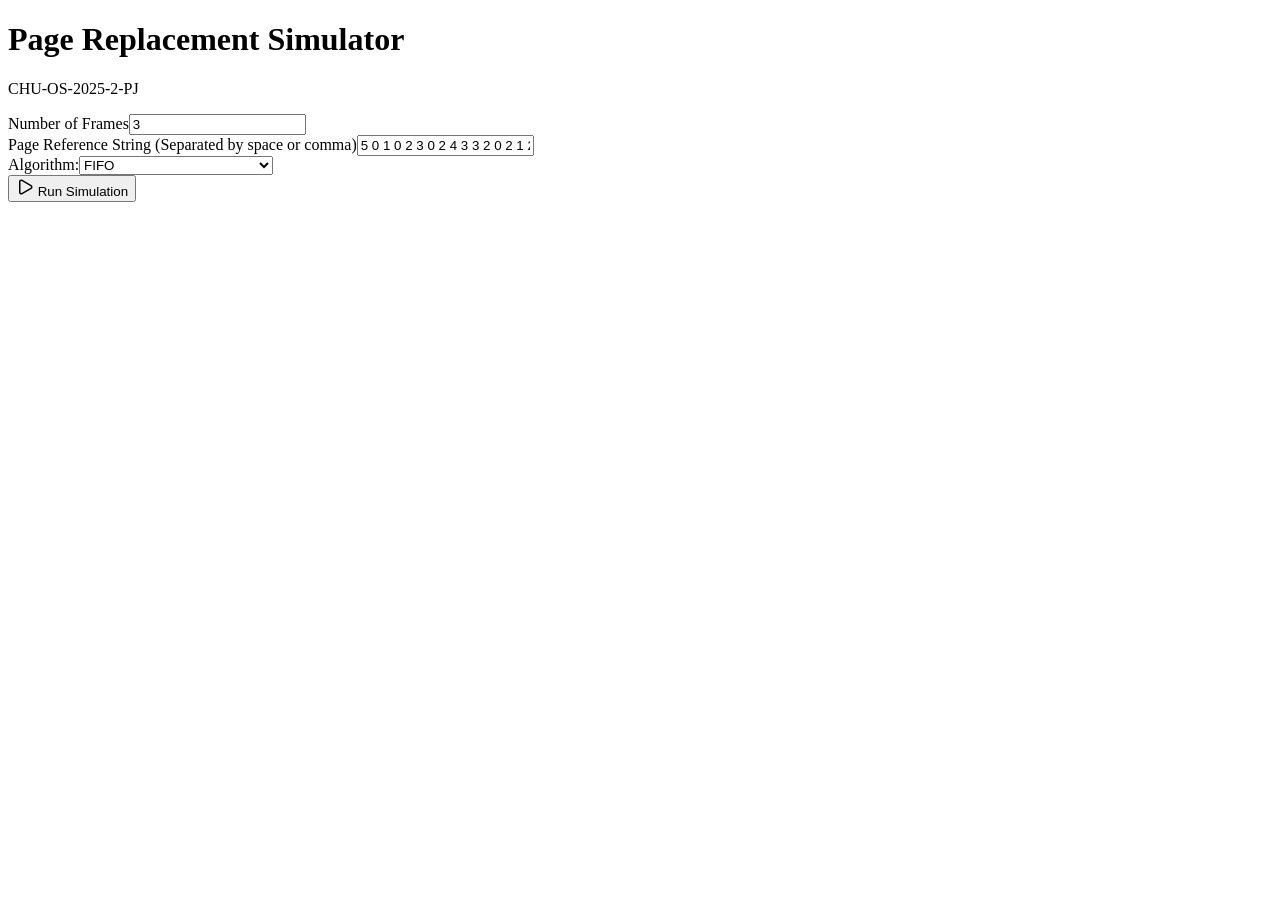
==== index.html @ 42535832 "Updates" ====
<!DOCTYPE html><!--jQv1Zkdk2Nyrrt_xWB_GK--><html lang="en"><head><meta charSet="utf-8"/><meta name="viewport" content="width=device-width, initial-scale=1"/><link rel="preload" href="/page_replacement/_next/static/media/797e433ab948586e-s.p.dbea232f.woff2" as="font" crossorigin="" type="font/woff2"/><link rel="preload" href="/page_replacement/_next/static/media/caa3a2e1cccd8315-s.p.853070df.woff2" as="font" crossorigin="" type="font/woff2"/><link rel="stylesheet" href="/page_replacement/_next/static/chunks/243c3cdc6a987b45.css" data-precedence="next"/><link rel="preload" as="script" fetchPriority="low" href="/page_replacement/_next/static/chunks/fd5f064b2a3f9309.js"/><script src="/page_replacement/_next/static/chunks/e5f68b68d407de92.js" async=""></script><script src="/page_replacement/_next/static/chunks/d217698e32abd0dc.js" async=""></script><script src="/page_replacement/_next/static/chunks/turbopack-4759c7aea601c724.js" async=""></script><script src="/page_replacement/_next/static/chunks/42879de7b8087bc9.js" async=""></script><script src="/page_replacement/_next/static/chunks/76b8c58d1acb6ace.js" async=""></script><meta name="next-size-adjust" content=""/><title>Page Replacement Algorithm Simulator</title><meta name="description" content="CHU-OS-2025-2-PJ"/><link rel="icon" href="/page_replacement/favicon.ico?favicon.6c844d29.ico" sizes="256x256" type="image/x-icon"/><script src="/page_replacement/_next/static/chunks/a6dad97d9634a72d.js" noModule=""></script></head><body class="geist_a71539c9-module__T19VSG__variable geist_mono_8d43a2aa-module__8Li5zG__variable antialiased"><div hidden=""><!--$--><!--/$--></div><div class="min-h-screen bg-gray-50 p-8 font-sans"><div class="max-w-5xl mx-auto bg-white shadow-lg rounded-xl overflow-hidden"><div class="bg-indigo-600 p-6 text-white text-center"><h1 class="text-2xl font-bold">Page Replacement Simulator</h1><p class="opacity-80">CHU-OS-2025-2-PJ</p></div><div class="p-6 space-y-6"><div class="grid grid-cols-1 md:grid-cols-4 gap-6"><div class="col-span-1 space-y-2"><label class="block text-sm font-semibold text-gray-700">Number of Frames</label><input type="number" min="1" class="w-full p-3 border border-gray-300 rounded-md focus:ring-2 focus:ring-indigo-500 focus:border-indigo-500 font-mono text-sm" placeholder="e.g., 3" value="3"/></div><div class="col-span-1 md:col-span-3 space-y-2"><label class="block text-sm font-semibold text-gray-700">Page Reference String (Separated by space or comma)</label><input type="text" class="w-full p-3 border border-gray-300 rounded-md focus:ring-2 focus:ring-indigo-500 focus:border-indigo-500 font-mono text-sm" placeholder="e.g., 5 0 1 0 2 3 0 2 4 3..." value="5 0 1 0 2 3 0 2 4 3 3 2 0 2 1 2 7 0 1 1"/></div></div><div class="flex flex-col sm:flex-row gap-4 items-center justify-between bg-gray-100 p-4 rounded-lg"><div class="flex items-center gap-3 w-full sm:w-auto"><span class="text-gray-700 font-medium whitespace-nowrap">Algorithm:</span><select class="block w-full sm:w-full pl-3 pr-10 py-2 text-base border-gray-300 focus:outline-none focus:ring-indigo-500 focus:border-indigo-500 sm:text-sm rounded-md"><option value="FIFO" selected="">FIFO</option><option value="OPT">OPT (Optimal)</option><option value="LRU">LRU (Least Recently Used)</option><option value="LFU">LFU (Least Frequently Used)</option><option value="Clock">Clock (Second Chance)</option></select></div><button class="flex-1 py-3 bg-blue-600 text-white font-semibold rounded-lg hover:bg-blue-700 transition flex items-center justify-center gap-2 disabled:bg-gray-300"><svg xmlns="http://www.w3.org/2000/svg" width="18" height="18" viewBox="0 0 24 24" fill="none" stroke="currentColor" stroke-width="2" stroke-linecap="round" stroke-linejoin="round" class="lucide lucide-play" aria-hidden="true"><path d="M5 5a2 2 0 0 1 3.008-1.728l11.997 6.998a2 2 0 0 1 .003 3.458l-12 7A2 2 0 0 1 5 19z"></path></svg> Run Simulation</button></div></div></div></div><!--$--><!--/$--><script src="/page_replacement/_next/static/chunks/fd5f064b2a3f9309.js" id="_R_" async=""></script><script>(self.__next_f=self.__next_f||[]).push([0])</script><script>self.__next_f.push([1,"1:\"$Sreact.fragment\"\n2:I[39756,[\"/page_replacement/_next/static/chunks/42879de7b8087bc9.js\"],\"default\"]\n3:I[37457,[\"/page_replacement/_next/static/chunks/42879de7b8087bc9.js\"],\"default\"]\n4:I[47257,[\"/page_replacement/_next/static/chunks/42879de7b8087bc9.js\"],\"ClientPageRoot\"]\n5:I[31713,[\"/page_replacement/_next/static/chunks/76b8c58d1acb6ace.js\"],\"default\"]\n8:I[97367,[\"/page_replacement/_next/static/chunks/42879de7b8087bc9.js\"],\"OutletBoundary\"]\n9:\"$Sreact.suspense\"\nb:I[97367,[\"/page_replacement/_next/static/chunks/42879de7b8087bc9.js\"],\"ViewportBoundary\"]\nd:I[97367,[\"/page_replacement/_next/static/chunks/42879de7b8087bc9.js\"],\"MetadataBoundary\"]\nf:I[68027,[],\"default\"]\n:HL[\"/page_replacement/_next/static/chunks/243c3cdc6a987b45.css\",\"style\"]\n:HL[\"/page_replacement/_next/static/media/797e433ab948586e-s.p.dbea232f.woff2\",\"font\",{\"crossOrigin\":\"\",\"type\":\"font/woff2\"}]\n:HL[\"/page_replacement/_next/static/media/caa3a2e1cccd8315-s.p.853070df.woff2\",\"font\",{\"crossOrigin\":\"\",\"type\":\"font/woff2\"}]\n"])</script><script>self.__next_f.push([1,"0:{\"P\":null,\"b\":\"jQv1Zkdk2Nyrrt_xWB_GK\",\"c\":[\"\",\"\"],\"q\":\"\",\"i\":false,\"f\":[[[\"\",{\"children\":[\"__PAGE__\",{}]},\"$undefined\",\"$undefined\",true],[[\"$\",\"$1\",\"c\",{\"children\":[[[\"$\",\"link\",\"0\",{\"rel\":\"stylesheet\",\"href\":\"/page_replacement/_next/static/chunks/243c3cdc6a987b45.css\",\"precedence\":\"next\",\"crossOrigin\":\"$undefined\",\"nonce\":\"$undefined\"}]],[\"$\",\"html\",null,{\"lang\":\"en\",\"children\":[\"$\",\"body\",null,{\"className\":\"geist_a71539c9-module__T19VSG__variable geist_mono_8d43a2aa-module__8Li5zG__variable antialiased\",\"children\":[\"$\",\"$L2\",null,{\"parallelRouterKey\":\"children\",\"error\":\"$undefined\",\"errorStyles\":\"$undefined\",\"errorScripts\":\"$undefined\",\"template\":[\"$\",\"$L3\",null,{}],\"templateStyles\":\"$undefined\",\"templateScripts\":\"$undefined\",\"notFound\":[[[\"$\",\"title\",null,{\"children\":\"404: This page could not be found.\"}],[\"$\",\"div\",null,{\"style\":{\"fontFamily\":\"system-ui,\\\"Segoe UI\\\",Roboto,Helvetica,Arial,sans-serif,\\\"Apple Color Emoji\\\",\\\"Segoe UI Emoji\\\"\",\"height\":\"100vh\",\"textAlign\":\"center\",\"display\":\"flex\",\"flexDirection\":\"column\",\"alignItems\":\"center\",\"justifyContent\":\"center\"},\"children\":[\"$\",\"div\",null,{\"children\":[[\"$\",\"style\",null,{\"dangerouslySetInnerHTML\":{\"__html\":\"body{color:#000;background:#fff;margin:0}.next-error-h1{border-right:1px solid rgba(0,0,0,.3)}@media (prefers-color-scheme:dark){body{color:#fff;background:#000}.next-error-h1{border-right:1px solid rgba(255,255,255,.3)}}\"}}],[\"$\",\"h1\",null,{\"className\":\"next-error-h1\",\"style\":{\"display\":\"inline-block\",\"margin\":\"0 20px 0 0\",\"padding\":\"0 23px 0 0\",\"fontSize\":24,\"fontWeight\":500,\"verticalAlign\":\"top\",\"lineHeight\":\"49px\"},\"children\":404}],[\"$\",\"div\",null,{\"style\":{\"display\":\"inline-block\"},\"children\":[\"$\",\"h2\",null,{\"style\":{\"fontSize\":14,\"fontWeight\":400,\"lineHeight\":\"49px\",\"margin\":0},\"children\":\"This page could not be found.\"}]}]]}]}]],[]],\"forbidden\":\"$undefined\",\"unauthorized\":\"$undefined\"}]}]}]]}],{\"children\":[[\"$\",\"$1\",\"c\",{\"children\":[[\"$\",\"$L4\",null,{\"Component\":\"$5\",\"serverProvidedParams\":{\"searchParams\":{},\"params\":{},\"promises\":[\"$@6\",\"$@7\"]}}],[[\"$\",\"script\",\"script-0\",{\"src\":\"/page_replacement/_next/static/chunks/76b8c58d1acb6ace.js\",\"async\":true,\"nonce\":\"$undefined\"}]],[\"$\",\"$L8\",null,{\"children\":[\"$\",\"$9\",null,{\"name\":\"Next.MetadataOutlet\",\"children\":\"$@a\"}]}]]}],{},null,false,false]},null,false,false],[\"$\",\"$1\",\"h\",{\"children\":[null,[\"$\",\"$Lb\",null,{\"children\":\"$@c\"}],[\"$\",\"div\",null,{\"hidden\":true,\"children\":[\"$\",\"$Ld\",null,{\"children\":[\"$\",\"$9\",null,{\"name\":\"Next.Metadata\",\"children\":\"$@e\"}]}]}],[\"$\",\"meta\",null,{\"name\":\"next-size-adjust\",\"content\":\"\"}]]}],false]],\"m\":\"$undefined\",\"G\":[\"$f\",[]],\"S\":true}\n"])</script><script>self.__next_f.push([1,"6:{}\n7:\"$0:f:0:1:1:children:0:props:children:0:props:serverProvidedParams:params\"\n"])</script><script>self.__next_f.push([1,"c:[[\"$\",\"meta\",\"0\",{\"charSet\":\"utf-8\"}],[\"$\",\"meta\",\"1\",{\"name\":\"viewport\",\"content\":\"width=device-width, initial-scale=1\"}]]\n"])</script><script>self.__next_f.push([1,"10:I[27201,[\"/page_replacement/_next/static/chunks/42879de7b8087bc9.js\"],\"IconMark\"]\ne:[[\"$\",\"title\",\"0\",{\"children\":\"Page Replacement Algorithm Simulator\"}],[\"$\",\"meta\",\"1\",{\"name\":\"description\",\"content\":\"CHU-OS-2025-2-PJ\"}],[\"$\",\"link\",\"2\",{\"rel\":\"icon\",\"href\":\"/page_replacement/favicon.ico?favicon.6c844d29.ico\",\"sizes\":\"256x256\",\"type\":\"image/x-icon\"}],[\"$\",\"$L10\",\"3\",{}]]\na:null\n"])</script></body></html>
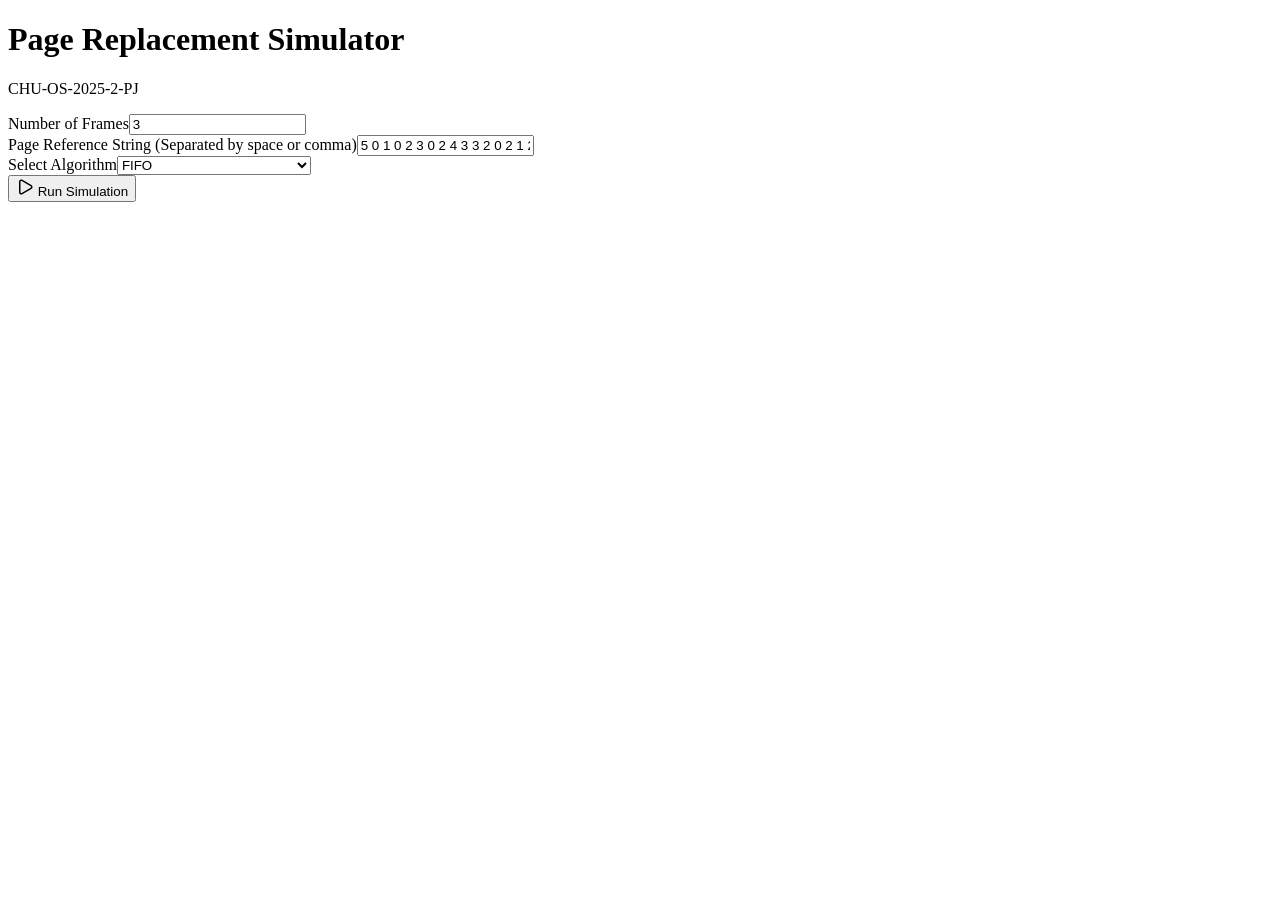
==== commit 77e15dbd: "Updates" ====
--- a/index.html
+++ b/index.html
@@ -1 +1 @@
-<!DOCTYPE html><!--jQv1Zkdk2Nyrrt_xWB_GK--><html lang="en"><head><meta charSet="utf-8"/><meta name="viewport" content="width=device-width, initial-scale=1"/><link rel="preload" href="/page_replacement/_next/static/media/797e433ab948586e-s.p.dbea232f.woff2" as="font" crossorigin="" type="font/woff2"/><link rel="preload" href="/page_replacement/_next/static/media/caa3a2e1cccd8315-s.p.853070df.woff2" as="font" crossorigin="" type="font/woff2"/><link rel="stylesheet" href="/page_replacement/_next/static/chunks/243c3cdc6a987b45.css" data-precedence="next"/><link rel="preload" as="script" fetchPriority="low" href="/page_replacement/_next/static/chunks/fd5f064b2a3f9309.js"/><script src="/page_replacement/_next/static/chunks/e5f68b68d407de92.js" async=""></script><script src="/page_replacement/_next/static/chunks/d217698e32abd0dc.js" async=""></script><script src="/page_replacement/_next/static/chunks/turbopack-4759c7aea601c724.js" async=""></script><script src="/page_replacement/_next/static/chunks/42879de7b8087bc9.js" async=""></script><script src="/page_replacement/_next/static/chunks/76b8c58d1acb6ace.js" async=""></script><meta name="next-size-adjust" content=""/><title>Page Replacement Algorithm Simulator</title><meta name="description" content="CHU-OS-2025-2-PJ"/><link rel="icon" href="/page_replacement/favicon.ico?favicon.6c844d29.ico" sizes="256x256" type="image/x-icon"/><script src="/page_replacement/_next/static/chunks/a6dad97d9634a72d.js" noModule=""></script></head><body class="geist_a71539c9-module__T19VSG__variable geist_mono_8d43a2aa-module__8Li5zG__variable antialiased"><div hidden=""><!--$--><!--/$--></div><div class="min-h-screen bg-gray-50 p-8 font-sans"><div class="max-w-5xl mx-auto bg-white shadow-lg rounded-xl overflow-hidden"><div class="bg-indigo-600 p-6 text-white text-center"><h1 class="text-2xl font-bold">Page Replacement Simulator</h1><p class="opacity-80">CHU-OS-2025-2-PJ</p></div><div class="p-6 space-y-6"><div class="grid grid-cols-1 md:grid-cols-4 gap-6"><div class="col-span-1 space-y-2"><label class="block text-sm font-semibold text-gray-700">Number of Frames</label><input type="number" min="1" class="w-full p-3 border border-gray-300 rounded-md focus:ring-2 focus:ring-indigo-500 focus:border-indigo-500 font-mono text-sm" placeholder="e.g., 3" value="3"/></div><div class="col-span-1 md:col-span-3 space-y-2"><label class="block text-sm font-semibold text-gray-700">Page Reference String (Separated by space or comma)</label><input type="text" class="w-full p-3 border border-gray-300 rounded-md focus:ring-2 focus:ring-indigo-500 focus:border-indigo-500 font-mono text-sm" placeholder="e.g., 5 0 1 0 2 3 0 2 4 3..." value="5 0 1 0 2 3 0 2 4 3 3 2 0 2 1 2 7 0 1 1"/></div></div><div class="flex flex-col sm:flex-row gap-4 items-center justify-between bg-gray-100 p-4 rounded-lg"><div class="flex items-center gap-3 w-full sm:w-auto"><span class="text-gray-700 font-medium whitespace-nowrap">Algorithm:</span><select class="block w-full sm:w-full pl-3 pr-10 py-2 text-base border-gray-300 focus:outline-none focus:ring-indigo-500 focus:border-indigo-500 sm:text-sm rounded-md"><option value="FIFO" selected="">FIFO</option><option value="OPT">OPT (Optimal)</option><option value="LRU">LRU (Least Recently Used)</option><option value="LFU">LFU (Least Frequently Used)</option><option value="Clock">Clock (Second Chance)</option></select></div><button class="flex-1 py-3 bg-blue-600 text-white font-semibold rounded-lg hover:bg-blue-700 transition flex items-center justify-center gap-2 disabled:bg-gray-300"><svg xmlns="http://www.w3.org/2000/svg" width="18" height="18" viewBox="0 0 24 24" fill="none" stroke="currentColor" stroke-width="2" stroke-linecap="round" stroke-linejoin="round" class="lucide lucide-play" aria-hidden="true"><path d="M5 5a2 2 0 0 1 3.008-1.728l11.997 6.998a2 2 0 0 1 .003 3.458l-12 7A2 2 0 0 1 5 19z"></path></svg> Run Simulation</button></div></div></div></div><!--$--><!--/$--><script src="/page_replacement/_next/static/chunks/fd5f064b2a3f9309.js" id="_R_" async=""></script><script>(self.__next_f=self.__next_f||[]).push([0])</script><script>self.__next_f.push([1,"1:\"$Sreact.fragment\"\n2:I[39756,[\"/page_replacement/_next/static/chunks/42879de7b8087bc9.js\"],\"default\"]\n3:I[37457,[\"/page_replacement/_next/static/chunks/42879de7b8087bc9.js\"],\"default\"]\n4:I[47257,[\"/page_replacement/_next/static/chunks/42879de7b8087bc9.js\"],\"ClientPageRoot\"]\n5:I[31713,[\"/page_replacement/_next/static/chunks/76b8c58d1acb6ace.js\"],\"default\"]\n8:I[97367,[\"/page_replacement/_next/static/chunks/42879de7b8087bc9.js\"],\"OutletBoundary\"]\n9:\"$Sreact.suspense\"\nb:I[97367,[\"/page_replacement/_next/static/chunks/42879de7b8087bc9.js\"],\"ViewportBoundary\"]\nd:I[97367,[\"/page_replacement/_next/static/chunks/42879de7b8087bc9.js\"],\"MetadataBoundary\"]\nf:I[68027,[],\"default\"]\n:HL[\"/page_replacement/_next/static/chunks/243c3cdc6a987b45.css\",\"style\"]\n:HL[\"/page_replacement/_next/static/media/797e433ab948586e-s.p.dbea232f.woff2\",\"font\",{\"crossOrigin\":\"\",\"type\":\"font/woff2\"}]\n:HL[\"/page_replacement/_next/static/media/caa3a2e1cccd8315-s.p.853070df.woff2\",\"font\",{\"crossOrigin\":\"\",\"type\":\"font/woff2\"}]\n"])</script><script>self.__next_f.push([1,"0:{\"P\":null,\"b\":\"jQv1Zkdk2Nyrrt_xWB_GK\",\"c\":[\"\",\"\"],\"q\":\"\",\"i\":false,\"f\":[[[\"\",{\"children\":[\"__PAGE__\",{}]},\"$undefined\",\"$undefined\",true],[[\"$\",\"$1\",\"c\",{\"children\":[[[\"$\",\"link\",\"0\",{\"rel\":\"stylesheet\",\"href\":\"/page_replacement/_next/static/chunks/243c3cdc6a987b45.css\",\"precedence\":\"next\",\"crossOrigin\":\"$undefined\",\"nonce\":\"$undefined\"}]],[\"$\",\"html\",null,{\"lang\":\"en\",\"children\":[\"$\",\"body\",null,{\"className\":\"geist_a71539c9-module__T19VSG__variable geist_mono_8d43a2aa-module__8Li5zG__variable antialiased\",\"children\":[\"$\",\"$L2\",null,{\"parallelRouterKey\":\"children\",\"error\":\"$undefined\",\"errorStyles\":\"$undefined\",\"errorScripts\":\"$undefined\",\"template\":[\"$\",\"$L3\",null,{}],\"templateStyles\":\"$undefined\",\"templateScripts\":\"$undefined\",\"notFound\":[[[\"$\",\"title\",null,{\"children\":\"404: This page could not be found.\"}],[\"$\",\"div\",null,{\"style\":{\"fontFamily\":\"system-ui,\\\"Segoe UI\\\",Roboto,Helvetica,Arial,sans-serif,\\\"Apple Color Emoji\\\",\\\"Segoe UI Emoji\\\"\",\"height\":\"100vh\",\"textAlign\":\"center\",\"display\":\"flex\",\"flexDirection\":\"column\",\"alignItems\":\"center\",\"justifyContent\":\"center\"},\"children\":[\"$\",\"div\",null,{\"children\":[[\"$\",\"style\",null,{\"dangerouslySetInnerHTML\":{\"__html\":\"body{color:#000;background:#fff;margin:0}.next-error-h1{border-right:1px solid rgba(0,0,0,.3)}@media (prefers-color-scheme:dark){body{color:#fff;background:#000}.next-error-h1{border-right:1px solid rgba(255,255,255,.3)}}\"}}],[\"$\",\"h1\",null,{\"className\":\"next-error-h1\",\"style\":{\"display\":\"inline-block\",\"margin\":\"0 20px 0 0\",\"padding\":\"0 23px 0 0\",\"fontSize\":24,\"fontWeight\":500,\"verticalAlign\":\"top\",\"lineHeight\":\"49px\"},\"children\":404}],[\"$\",\"div\",null,{\"style\":{\"display\":\"inline-block\"},\"children\":[\"$\",\"h2\",null,{\"style\":{\"fontSize\":14,\"fontWeight\":400,\"lineHeight\":\"49px\",\"margin\":0},\"children\":\"This page could not be found.\"}]}]]}]}]],[]],\"forbidden\":\"$undefined\",\"unauthorized\":\"$undefined\"}]}]}]]}],{\"children\":[[\"$\",\"$1\",\"c\",{\"children\":[[\"$\",\"$L4\",null,{\"Component\":\"$5\",\"serverProvidedParams\":{\"searchParams\":{},\"params\":{},\"promises\":[\"$@6\",\"$@7\"]}}],[[\"$\",\"script\",\"script-0\",{\"src\":\"/page_replacement/_next/static/chunks/76b8c58d1acb6ace.js\",\"async\":true,\"nonce\":\"$undefined\"}]],[\"$\",\"$L8\",null,{\"children\":[\"$\",\"$9\",null,{\"name\":\"Next.MetadataOutlet\",\"children\":\"$@a\"}]}]]}],{},null,false,false]},null,false,false],[\"$\",\"$1\",\"h\",{\"children\":[null,[\"$\",\"$Lb\",null,{\"children\":\"$@c\"}],[\"$\",\"div\",null,{\"hidden\":true,\"children\":[\"$\",\"$Ld\",null,{\"children\":[\"$\",\"$9\",null,{\"name\":\"Next.Metadata\",\"children\":\"$@e\"}]}]}],[\"$\",\"meta\",null,{\"name\":\"next-size-adjust\",\"content\":\"\"}]]}],false]],\"m\":\"$undefined\",\"G\":[\"$f\",[]],\"S\":true}\n"])</script><script>self.__next_f.push([1,"6:{}\n7:\"$0:f:0:1:1:children:0:props:children:0:props:serverProvidedParams:params\"\n"])</script><script>self.__next_f.push([1,"c:[[\"$\",\"meta\",\"0\",{\"charSet\":\"utf-8\"}],[\"$\",\"meta\",\"1\",{\"name\":\"viewport\",\"content\":\"width=device-width, initial-scale=1\"}]]\n"])</script><script>self.__next_f.push([1,"10:I[27201,[\"/page_replacement/_next/static/chunks/42879de7b8087bc9.js\"],\"IconMark\"]\ne:[[\"$\",\"title\",\"0\",{\"children\":\"Page Replacement Algorithm Simulator\"}],[\"$\",\"meta\",\"1\",{\"name\":\"description\",\"content\":\"CHU-OS-2025-2-PJ\"}],[\"$\",\"link\",\"2\",{\"rel\":\"icon\",\"href\":\"/page_replacement/favicon.ico?favicon.6c844d29.ico\",\"sizes\":\"256x256\",\"type\":\"image/x-icon\"}],[\"$\",\"$L10\",\"3\",{}]]\na:null\n"])</script></body></html>+<!DOCTYPE html><!--VLh1_D21ypySK7bcBzlx_--><html lang="en"><head><meta charSet="utf-8"/><meta name="viewport" content="width=device-width, initial-scale=1"/><link rel="preload" href="/Page-Replacement-Algorithm-Simulator/_next/static/media/797e433ab948586e-s.p.dbea232f.woff2" as="font" crossorigin="" type="font/woff2"/><link rel="preload" href="/Page-Replacement-Algorithm-Simulator/_next/static/media/caa3a2e1cccd8315-s.p.853070df.woff2" as="font" crossorigin="" type="font/woff2"/><link rel="stylesheet" href="/Page-Replacement-Algorithm-Simulator/_next/static/chunks/2c8818d25fc38070.css" data-precedence="next"/><link rel="preload" as="script" fetchPriority="low" href="/Page-Replacement-Algorithm-Simulator/_next/static/chunks/fd5f064b2a3f9309.js"/><script src="/Page-Replacement-Algorithm-Simulator/_next/static/chunks/d6aa0b8f3e51c6b5.js" async=""></script><script src="/Page-Replacement-Algorithm-Simulator/_next/static/chunks/d217698e32abd0dc.js" async=""></script><script src="/Page-Replacement-Algorithm-Simulator/_next/static/chunks/turbopack-c805a3460eb45596.js" async=""></script><script src="/Page-Replacement-Algorithm-Simulator/_next/static/chunks/42879de7b8087bc9.js" async=""></script><script src="/Page-Replacement-Algorithm-Simulator/_next/static/chunks/899baa97e48545ca.js" async=""></script><meta name="next-size-adjust" content=""/><title>Page Replacement Algorithm Simulator</title><meta name="description" content="CHU-OS-2025-2-PJ"/><link rel="icon" href="/Page-Replacement-Algorithm-Simulator/favicon.ico?favicon.6c844d29.ico" sizes="256x256" type="image/x-icon"/><script src="/Page-Replacement-Algorithm-Simulator/_next/static/chunks/a6dad97d9634a72d.js" noModule=""></script></head><body class="geist_a71539c9-module__T19VSG__variable geist_mono_8d43a2aa-module__8Li5zG__variable antialiased"><div hidden=""><!--$--><!--/$--></div><div class="min-h-screen bg-gray-50 p-8 font-sans"><div class="max-w-5xl mx-auto bg-white shadow-lg rounded-xl overflow-hidden"><div class="bg-indigo-600 p-6 text-white text-center"><h1 class="text-2xl font-bold">Page Replacement Simulator</h1><p class="opacity-80">CHU-OS-2025-2-PJ</p></div><div class="p-6 space-y-6"><div class="grid grid-cols-1 md:grid-cols-4 gap-6"><div class="col-span-1 space-y-2"><label class="block text-sm font-semibold text-gray-700">Number of Frames</label><input type="number" min="1" class="w-full p-3 border border-gray-300 rounded-md focus:ring-2 focus:ring-indigo-500 focus:border-indigo-500 font-mono text-sm" placeholder="e.g., 3" value="3"/></div><div class="col-span-1 md:col-span-3 space-y-2"><label class="block text-sm font-semibold text-gray-700">Page Reference String (Separated by space or comma)</label><input type="text" class="w-full p-3 border border-gray-300 rounded-md focus:ring-2 focus:ring-indigo-500 focus:border-indigo-500 font-mono text-sm" placeholder="e.g., 5 0 1 0 2 3 0 2 4 3..." value="5 0 1 0 2 3 0 2 4 3 3 2 0 2 1 2 7 0 1 1"/></div></div><div class="flex flex-col sm:flex-row gap-4 items-center justify-between bg-gray-100 p-4 rounded-lg"><div class="flex items-center gap-3 w-full sm:w-auto"><span class="text-gray-700 font-medium whitespace-nowrap">Select Algorithm</span><select class="block w-full bg-white border-3 sm:w-full pl-3 pr-10 py-2 text-base border-gray-300 focus:outline-none focus:ring-indigo-500 focus:border-indigo-500 sm:text-sm rounded-md"><option value="FIFO" selected="">FIFO</option><option value="OPT">OPT (Optimal)</option><option value="LRU">LRU (Least Recently Used)</option><option value="LFU">LFU (Least Frequently Used)</option><option value="Clock">Clock (Second Chance)</option></select></div><button class="w-full max-w-[300px] py-3 bg-blue-600 text-white font-semibold rounded-lg hover:bg-blue-700 transition flex items-center justify-center gap-2 disabled:bg-gray-300"><svg xmlns="http://www.w3.org/2000/svg" width="18" height="18" viewBox="0 0 24 24" fill="none" stroke="currentColor" stroke-width="2" stroke-linecap="round" stroke-linejoin="round" class="lucide lucide-play" aria-hidden="true"><path d="M5 5a2 2 0 0 1 3.008-1.728l11.997 6.998a2 2 0 0 1 .003 3.458l-12 7A2 2 0 0 1 5 19z"></path></svg> Run Simulation</button></div></div></div></div><!--$--><!--/$--><script src="/Page-Replacement-Algorithm-Simulator/_next/static/chunks/fd5f064b2a3f9309.js" id="_R_" async=""></script><script>(self.__next_f=self.__next_f||[]).push([0])</script><script>self.__next_f.push([1,"1:\"$Sreact.fragment\"\n2:I[39756,[\"/Page-Replacement-Algorithm-Simulator/_next/static/chunks/42879de7b8087bc9.js\"],\"default\"]\n3:I[37457,[\"/Page-Replacement-Algorithm-Simulator/_next/static/chunks/42879de7b8087bc9.js\"],\"default\"]\n4:I[47257,[\"/Page-Replacement-Algorithm-Simulator/_next/static/chunks/42879de7b8087bc9.js\"],\"ClientPageRoot\"]\n5:I[31713,[\"/Page-Replacement-Algorithm-Simulator/_next/static/chunks/899baa97e48545ca.js\"],\"default\"]\n8:I[97367,[\"/Page-Replacement-Algorithm-Simulator/_next/static/chunks/42879de7b8087bc9.js\"],\"OutletBoundary\"]\n9:\"$Sreact.suspense\"\nb:I[97367,[\"/Page-Replacement-Algorithm-Simulator/_next/static/chunks/42879de7b8087bc9.js\"],\"ViewportBoundary\"]\nd:I[97367,[\"/Page-Replacement-Algorithm-Simulator/_next/static/chunks/42879de7b8087bc9.js\"],\"MetadataBoundary\"]\nf:I[68027,[],\"default\"]\n:HL[\"/Page-Replacement-Algorithm-Simulator/_next/static/chunks/2c8818d25fc38070.css\",\"style\"]\n:HL[\"/Page-Replacement-Algorithm-Simulator/_next/static/media/797e433ab948586e-s.p.dbea232f.woff2\",\"font\",{\"crossOrigin\":\"\",\"type\":\"font/woff2\"}]\n:HL[\"/Page-Replacement-Algorithm-Simulator/_next/static/media/caa3a2e1cccd8315-s.p.853070df.woff2\",\"font\",{\"crossOrigin\":\"\",\"type\":\"font/woff2\"}]\n"])</script><script>self.__next_f.push([1,"0:{\"P\":null,\"b\":\"VLh1-D21ypySK7bcBzlx-\",\"c\":[\"\",\"\"],\"q\":\"\",\"i\":false,\"f\":[[[\"\",{\"children\":[\"__PAGE__\",{}]},\"$undefined\",\"$undefined\",true],[[\"$\",\"$1\",\"c\",{\"children\":[[[\"$\",\"link\",\"0\",{\"rel\":\"stylesheet\",\"href\":\"/Page-Replacement-Algorithm-Simulator/_next/static/chunks/2c8818d25fc38070.css\",\"precedence\":\"next\",\"crossOrigin\":\"$undefined\",\"nonce\":\"$undefined\"}]],[\"$\",\"html\",null,{\"lang\":\"en\",\"children\":[\"$\",\"body\",null,{\"className\":\"geist_a71539c9-module__T19VSG__variable geist_mono_8d43a2aa-module__8Li5zG__variable antialiased\",\"children\":[\"$\",\"$L2\",null,{\"parallelRouterKey\":\"children\",\"error\":\"$undefined\",\"errorStyles\":\"$undefined\",\"errorScripts\":\"$undefined\",\"template\":[\"$\",\"$L3\",null,{}],\"templateStyles\":\"$undefined\",\"templateScripts\":\"$undefined\",\"notFound\":[[[\"$\",\"title\",null,{\"children\":\"404: This page could not be found.\"}],[\"$\",\"div\",null,{\"style\":{\"fontFamily\":\"system-ui,\\\"Segoe UI\\\",Roboto,Helvetica,Arial,sans-serif,\\\"Apple Color Emoji\\\",\\\"Segoe UI Emoji\\\"\",\"height\":\"100vh\",\"textAlign\":\"center\",\"display\":\"flex\",\"flexDirection\":\"column\",\"alignItems\":\"center\",\"justifyContent\":\"center\"},\"children\":[\"$\",\"div\",null,{\"children\":[[\"$\",\"style\",null,{\"dangerouslySetInnerHTML\":{\"__html\":\"body{color:#000;background:#fff;margin:0}.next-error-h1{border-right:1px solid rgba(0,0,0,.3)}@media (prefers-color-scheme:dark){body{color:#fff;background:#000}.next-error-h1{border-right:1px solid rgba(255,255,255,.3)}}\"}}],[\"$\",\"h1\",null,{\"className\":\"next-error-h1\",\"style\":{\"display\":\"inline-block\",\"margin\":\"0 20px 0 0\",\"padding\":\"0 23px 0 0\",\"fontSize\":24,\"fontWeight\":500,\"verticalAlign\":\"top\",\"lineHeight\":\"49px\"},\"children\":404}],[\"$\",\"div\",null,{\"style\":{\"display\":\"inline-block\"},\"children\":[\"$\",\"h2\",null,{\"style\":{\"fontSize\":14,\"fontWeight\":400,\"lineHeight\":\"49px\",\"margin\":0},\"children\":\"This page could not be found.\"}]}]]}]}]],[]],\"forbidden\":\"$undefined\",\"unauthorized\":\"$undefined\"}]}]}]]}],{\"children\":[[\"$\",\"$1\",\"c\",{\"children\":[[\"$\",\"$L4\",null,{\"Component\":\"$5\",\"serverProvidedParams\":{\"searchParams\":{},\"params\":{},\"promises\":[\"$@6\",\"$@7\"]}}],[[\"$\",\"script\",\"script-0\",{\"src\":\"/Page-Replacement-Algorithm-Simulator/_next/static/chunks/899baa97e48545ca.js\",\"async\":true,\"nonce\":\"$undefined\"}]],[\"$\",\"$L8\",null,{\"children\":[\"$\",\"$9\",null,{\"name\":\"Next.MetadataOutlet\",\"children\":\"$@a\"}]}]]}],{},null,false,false]},null,false,false],[\"$\",\"$1\",\"h\",{\"children\":[null,[\"$\",\"$Lb\",null,{\"children\":\"$@c\"}],[\"$\",\"div\",null,{\"hidden\":true,\"children\":[\"$\",\"$Ld\",null,{\"children\":[\"$\",\"$9\",null,{\"name\":\"Next.Metadata\",\"children\":\"$@e\"}]}]}],[\"$\",\"meta\",null,{\"name\":\"next-size-adjust\",\"content\":\"\"}]]}],false]],\"m\":\"$undefined\",\"G\":[\"$f\",[]],\"S\":true}\n"])</script><script>self.__next_f.push([1,"6:{}\n7:\"$0:f:0:1:1:children:0:props:children:0:props:serverProvidedParams:params\"\n"])</script><script>self.__next_f.push([1,"c:[[\"$\",\"meta\",\"0\",{\"charSet\":\"utf-8\"}],[\"$\",\"meta\",\"1\",{\"name\":\"viewport\",\"content\":\"width=device-width, initial-scale=1\"}]]\n"])</script><script>self.__next_f.push([1,"10:I[27201,[\"/Page-Replacement-Algorithm-Simulator/_next/static/chunks/42879de7b8087bc9.js\"],\"IconMark\"]\ne:[[\"$\",\"title\",\"0\",{\"children\":\"Page Replacement Algorithm Simulator\"}],[\"$\",\"meta\",\"1\",{\"name\":\"description\",\"content\":\"CHU-OS-2025-2-PJ\"}],[\"$\",\"link\",\"2\",{\"rel\":\"icon\",\"href\":\"/Page-Replacement-Algorithm-Simulator/favicon.ico?favicon.6c844d29.ico\",\"sizes\":\"256x256\",\"type\":\"image/x-icon\"}],[\"$\",\"$L10\",\"3\",{}]]\na:null\n"])</script></body></html>
